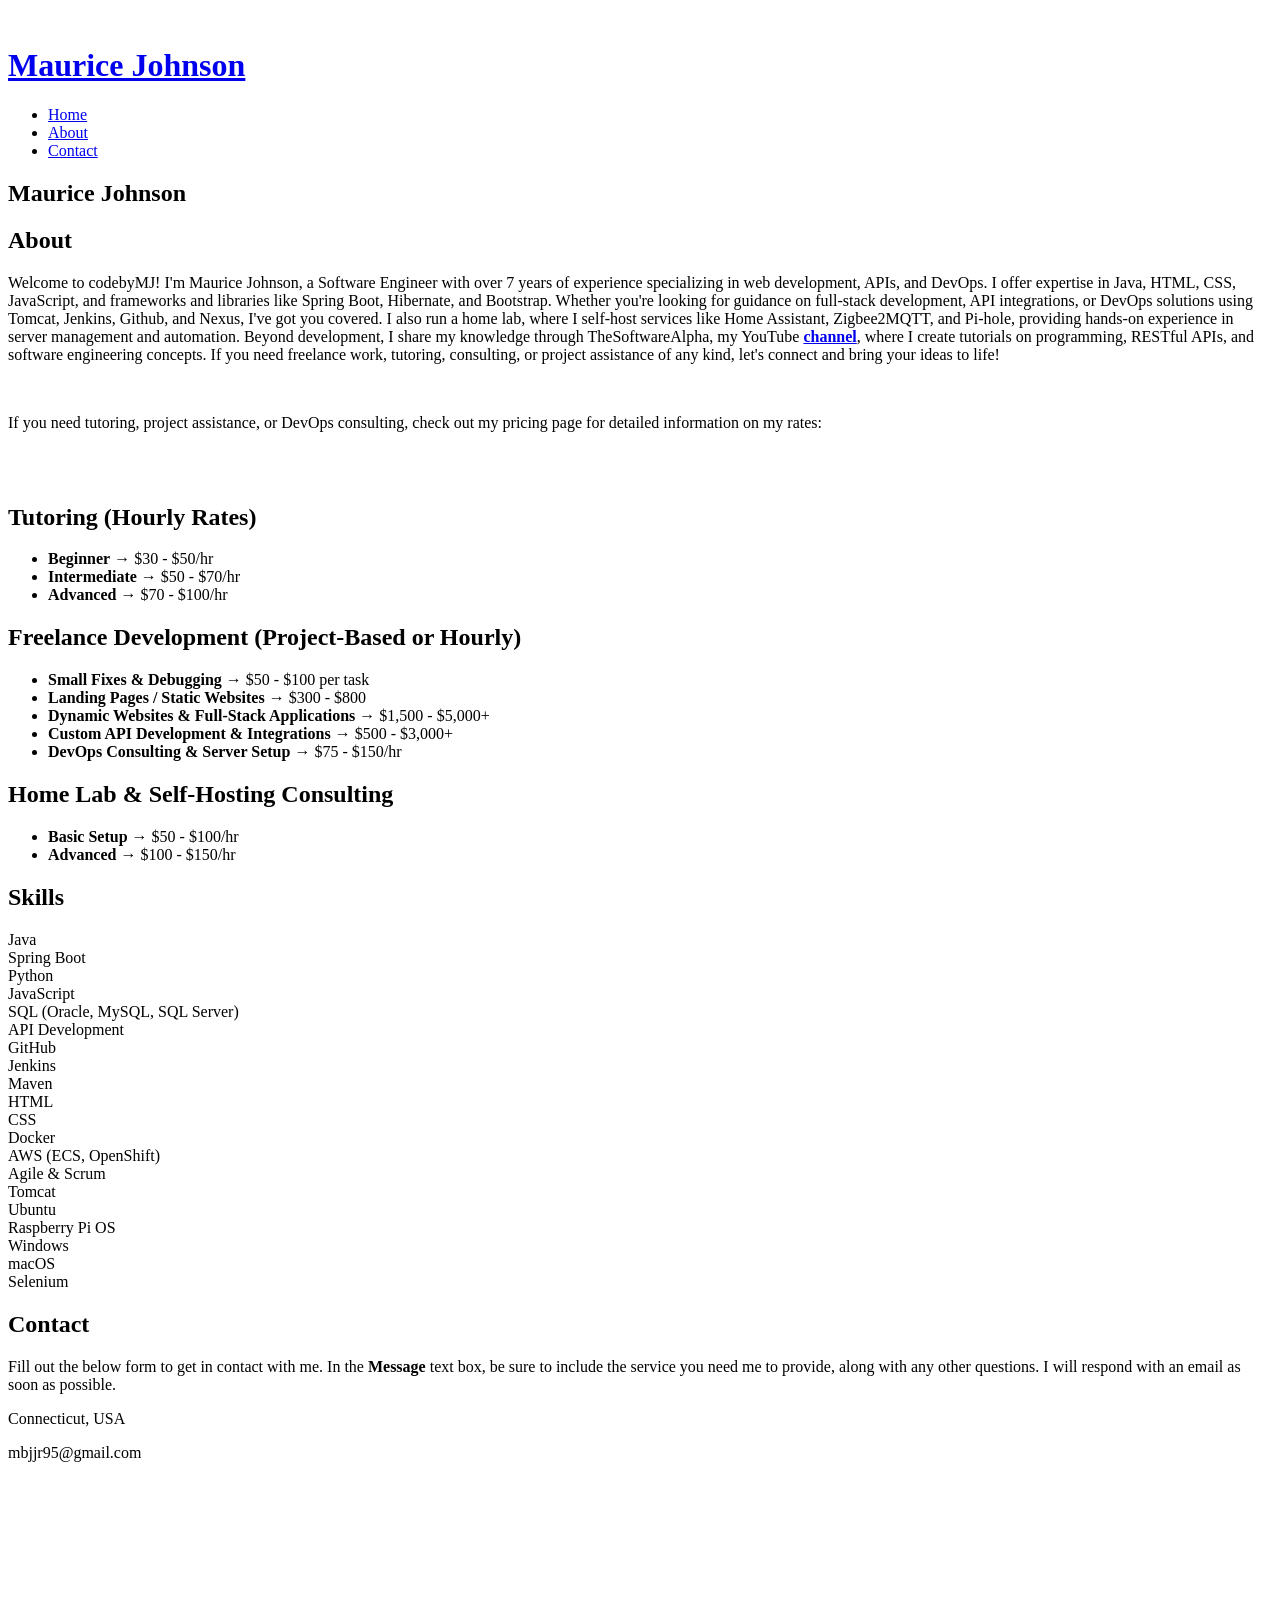
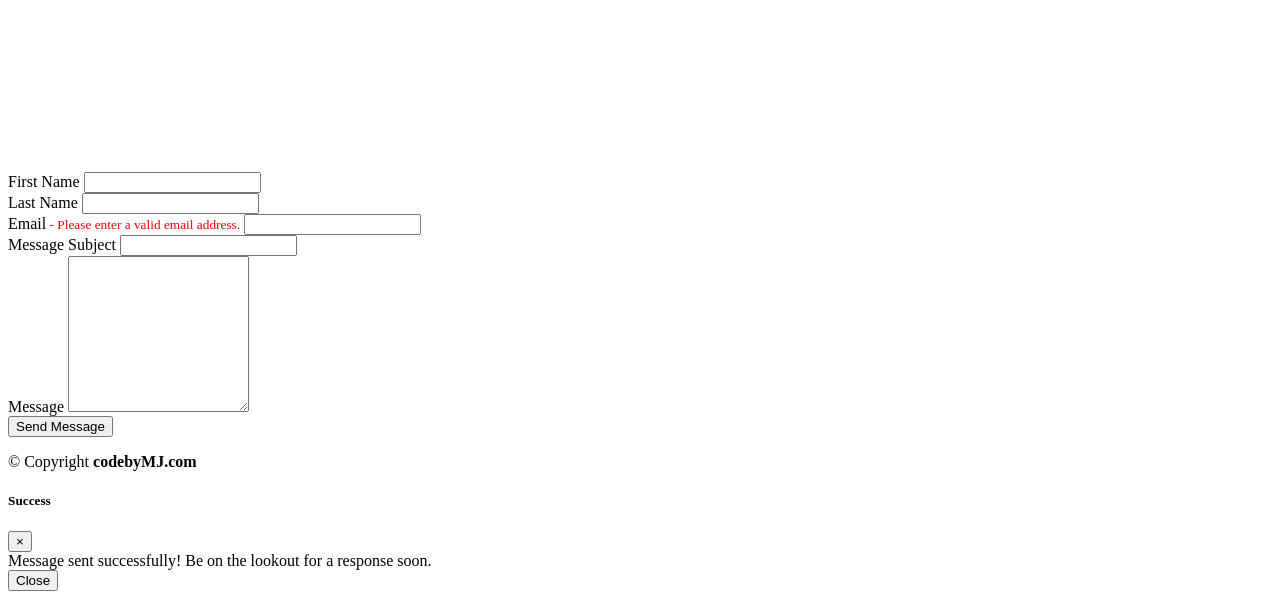
==== src/main/resources/templates/index.html @ 3a1712d0 "refactoring" ====
<!DOCTYPE html>
<html lang="en" xmlns:th="http://www.thymeleaf.org">

<head>
  <meta charset="utf-8">
  <meta content="width=device-width, initial-scale=1.0" name="viewport">

  <title>codebyMJ</title>
  <meta content="" name="description">
  <meta content="" name="keywords">

  <!-- Favicons -->
  <link th:href="@{/img/favicon.ico}" rel="icon">

  <!-- Google Fonts -->
  <link th:href="@{https://fonts.googleapis.com/css?family=Open+Sans:300,300i,400,400i,600,600i,700,700i|Raleway:300,300i,400,400i,500,500i,600,600i,700,700i|Poppins:300,300i,400,400i,500,500i,600,600i,700,700i}" rel="stylesheet">

  <!-- Vendor CSS Files -->
  <link th:href="@{/vendor/aos/aos.css}" rel="stylesheet">
  <link th:href="@{/vendor/bootstrap/css/bootstrap.min.css}" rel="stylesheet">
  <link th:href="@{/vendor/bootstrap-icons/bootstrap-icons.css}" rel="stylesheet">
  <link th:href="@{/vendor/boxicons/css/boxicons.min.css}" rel="stylesheet">
  <link th:href="@{/vendor/glightbox/css/glightbox.min.css}" rel="stylesheet">
  <link th:href="@{/vendor/swiper/swiper-bundle.min.css}" rel="stylesheet">
  <!-- Template Main CSS File -->
  <link th:href="@{/css/style.css}" rel="stylesheet">

  <!-- Vendor JS Files -->
  <script th:src="@{/vendor/aos/aos.js}"></script>
  <script th:src="@{/vendor/bootstrap/js/bootstrap.bundle.min.js}"></script>
  <script th:src="@{/vendor/glightbox/js/glightbox.min.js}"></script>
  <script th:src="@{/vendor/isotope-layout/isotope.pkgd.min.js}"></script>
  <script th:src="@{/vendor/purecounter/purecounter.js}"></script>
  <script th:src="@{/vendor/swiper/swiper-bundle.min.js}"></script>
  <script th:src="@{/vendor/typed.js/typed.min.js}"></script>
  <script th:src="@{/vendor/waypoints/noframework.waypoints.js}"></script>
  <script th:src="@{/vendor/jquery/jquery-3.6.0.js}"></script>

</head>

<body>

  <!-- ======= Mobile nav toggle button ======= -->
  <i class="bi bi-list mobile-nav-toggle d-xl-none"></i>

  <!-- ======= Header ======= -->
  <header id="header">
    <div class="d-flex flex-column">

      <div class="profile">
        <img th:src="@{/img/oval_photo.jpeg}" alt="" class="img-fluid rounded-circle">
        <h1 class="text-light"><a href="index.html">Maurice Johnson</a></h1>
        <div class="social-links mt-3 text-center">
          <a th:href="@{mailto:mbjjr95@gmail.com}" class="gmail" target="_blank"><i class="bi bi-google"></i></a>
          <a th:href="@{https://www.linkedin.com/in/mauricej95/}" target="_blank" class="linkedin"><i class="bx bxl-linkedin"></i></a>
          <a th:href="@{https://github.com/johnsonmau}" target="_blank" class="github"><i class="bx bxl-github"></i></a>
          <a th:href="@{https://www.youtube.com/channel/UC0kEXeqojM8RqUCejco4_jg}" target="_blank" class="youtube"><i class="bx bxl-youtube"></i></a>
        </div>
      </div>

      <nav id="navbar" class="nav-menu navbar">
        <ul>
          <li><a href="#hero" class="nav-link scrollto active"><i class="bx bx-home"></i> <span>Home</span></a></li>
          <li><a id="aboutButton" href="#about" class="nav-link scrollto"><i class="bx bx-user"></i> <span>About</span></a></li>
          <li><a href="#contact" class="nav-link scrollto"><i class="bx bx-envelope"></i> <span>Contact</span></a></li>
        </ul>
      </nav><!-- .nav-menu -->
    </div>
  </header><!-- End Header -->
  <!-- ======= Hero Section ======= -->
  <section id="hero" class="d-flex flex-column justify-content-center align-items-center">
    <div class="hero-container" data-aos="fade-in">
      <h1>Maurice Johnson</h1>
      <p><span class="typed" data-typed-items="Developer, Software Engineer, Freelancer, Consultant, Tutor"></span></p>
    </div>

  </section><!-- End Hero -->


  <main id="main">

    <!-- ======= About Section ======= -->
    <section id="about" class="about container">

        <div class="section-title">
          <h2>About</h2>
          <p>
            Welcome to codebyMJ! I'm Maurice Johnson, a Software Engineer with over 7 years of experience specializing
            in web development, APIs, and DevOps. I offer expertise in Java, HTML, CSS, JavaScript,
            and frameworks and libraries like Spring Boot, Hibernate, and Bootstrap. Whether you're looking for guidance
            on full-stack development, API integrations, or DevOps solutions using Tomcat, Jenkins, Github, and Nexus,
            I've got you covered. I also run a home lab, where I self-host services like Home Assistant,
            Zigbee2MQTT, and Pi-hole, providing hands-on experience in server management and automation.
            Beyond development, I share my knowledge through TheSoftwareAlpha, my YouTube
            <strong><a href="https://www.youtube.com/channel/UC0kEXeqojM8RqUCejco4_jg">channel</a></strong>, where I
            create tutorials on programming, RESTful APIs, and software engineering concepts. If you need freelance work,
            tutoring, consulting, or project assistance of any kind, let's connect and bring your ideas to life!
          </p>
          <br>
          <p>If you need tutoring, project assistance, or DevOps consulting, check out my pricing page for detailed information on my rates:</p>
          <br><br>
          <h2>Tutoring (Hourly Rates)</h2>
          <ul>
            <li><strong>Beginner</strong> → $30 - $50/hr</li>
            <li><strong>Intermediate</strong> → $50 - $70/hr</li>
            <li><strong>Advanced</strong> → $70 - $100/hr</li>
          </ul>

          <h2>Freelance Development (Project-Based or Hourly)</h2>
          <ul>
            <li><strong>Small Fixes & Debugging</strong> → $50 - $100 per task</li>
            <li><strong>Landing Pages / Static Websites</strong> → $300 - $800</li>
            <li><strong>Dynamic Websites & Full-Stack Applications</strong> → $1,500 - $5,000+</li>
            <li><strong>Custom API Development & Integrations</strong> → $500 - $3,000+</li>
            <li><strong>DevOps Consulting & Server Setup</strong> → $75 - $150/hr</li>
          </ul>

          <h2>Home Lab & Self-Hosting Consulting</h2>
          <ul>
            <li><strong>Basic Setup</strong> → $50 - $100/hr</li>
            <li><strong>Advanced</strong> → $100 - $150/hr</li>
          </ul>

          <!-- ======= Skills Section ======= -->
          <section id="skills" class="skills section-bg">
            <div class="container">

              <div class="section-title">
                <h2>Skills</h2>
              </div>

              <div class="row skills-content">

                <div class="col-lg-6" data-aos="fade-up">
                  <div class="progress">
                    <span class="skill">Java</span>
                    <div class="progress-bar-wrap">
                      <div class="progress-bar" role="progressbar" style="width: 85%;"></div>
                    </div>
                  </div>
                  <div class="progress">
                    <span class="skill">Spring Boot</span>
                    <div class="progress-bar-wrap">
                      <div class="progress-bar" role="progressbar" style="width: 80%;"></div>
                    </div>
                  </div>
                  <div class="progress">
                    <span class="skill">Python</span>
                    <div class="progress-bar-wrap">
                      <div class="progress-bar" role="progressbar" style="width: 70%;"></div>
                    </div>
                  </div>
                  <div class="progress">
                    <span class="skill">JavaScript</span>
                    <div class="progress-bar-wrap">
                      <div class="progress-bar" role="progressbar" style="width: 75%;"></div>
                    </div>
                  </div>
                  <div class="progress">
                    <span class="skill">SQL (Oracle, MySQL, SQL Server)</span>
                    <div class="progress-bar-wrap">
                      <div class="progress-bar" role="progressbar" style="width: 80%;"></div>
                    </div>
                  </div>
                  <div class="progress">
                    <span class="skill">API Development</span>
                    <div class="progress-bar-wrap">
                      <div class="progress-bar" role="progressbar" style="width: 80%;"></div>
                    </div>
                  </div>
                  <div class="progress">
                    <span class="skill">GitHub</span>
                    <div class="progress-bar-wrap">
                      <div class="progress-bar" role="progressbar" style="width: 85%;"></div>
                    </div>
                  </div>
                  <div class="progress">
                    <span class="skill">Jenkins</span>
                    <div class="progress-bar-wrap">
                      <div class="progress-bar" role="progressbar" style="width: 70%;"></div>
                    </div>
                  </div>
                  <div class="progress">
                    <span class="skill">Maven</span>
                    <div class="progress-bar-wrap">
                      <div class="progress-bar" role="progressbar" style="width: 75%;"></div>
                    </div>
                  </div>
                  <div class="progress">
                    <span class="skill">HTML</span>
                    <div class="progress-bar-wrap">
                      <div class="progress-bar" role="progressbar" style="width: 90%;"></div>
                    </div>
                  </div>
                </div>

                <div class="col-lg-6" data-aos="fade-up" data-aos-delay="100">
                  <div class="progress">
                    <span class="skill">CSS</span>
                    <div class="progress-bar-wrap">
                      <div class="progress-bar" role="progressbar" style="width: 85%;"></div>
                    </div>
                  </div>
                  <div class="progress">
                    <span class="skill">Docker</span>
                    <div class="progress-bar-wrap">
                      <div class="progress-bar" role="progressbar" style="width: 60%;"></div>
                    </div>
                  </div>
                  <div class="progress">
                    <span class="skill">AWS (ECS, OpenShift)</span>
                    <div class="progress-bar-wrap">
                      <div class="progress-bar" role="progressbar" style="width: 70%;"></div>
                    </div>
                  </div>
                  <div class="progress">
                    <span class="skill">Agile & Scrum</span>
                    <div class="progress-bar-wrap">
                      <div class="progress-bar" role="progressbar" style="width: 80%;"></div>
                    </div>
                  </div>
                  <div class="progress">
                    <span class="skill">Tomcat</span>
                    <div class="progress-bar-wrap">
                      <div class="progress-bar" role="progressbar" style="width: 75%;"></div>
                    </div>
                  </div>
                  <div class="progress">
                    <span class="skill">Ubuntu</span>
                    <div class="progress-bar-wrap">
                      <div class="progress-bar" role="progressbar" style="width: 80%;"></div>
                    </div>
                  </div>
                  <div class="progress">
                    <span class="skill">Raspberry Pi OS</span>
                    <div class="progress-bar-wrap">
                      <div class="progress-bar" role="progressbar" style="width: 65%;"></div>
                    </div>
                  </div>
                  <div class="progress">
                    <span class="skill">Windows</span>
                    <div class="progress-bar-wrap">
                      <div class="progress-bar" role="progressbar" style="width: 85%;"></div>
                    </div>
                  </div>
                  <div class="progress">
                    <span class="skill">macOS</span>
                    <div class="progress-bar-wrap">
                      <div class="progress-bar" role="progressbar" style="width: 80%;"></div>
                    </div>
                  </div>
                  <div class="progress">
                    <span class="skill">Selenium</span>
                    <div class="progress-bar-wrap">
                      <div class="progress-bar" role="progressbar" style="width: 70%;"></div>
                    </div>
                  </div>
                </div>

              </div>

            </div>
          </section>
          <!-- End Skills Section -->
          <!-- ======= Contact Section ======= -->
          <section id="contact" class="contact">
            <div class="container">

              <div class="section-title">
                <h2>Contact</h2>
                <p>Fill out the below form to get in contact with me. In the <strong>Message</strong> text box, be sure to include the service you need me to provide, along with any other questions. I will respond with an email as soon as possible.</p>
              </div>

              <div class="row" data-aos="fade-in">

                <div class="col-lg-5 d-flex align-items-stretch">
                  <div class="info">
                    <div class="address">
                      <i class="bi bi-geo-alt"></i>
                      <p>Connecticut, USA</p>
                    </div>

                    <div class="email">
                      <i class="bi bi-envelope"></i>
                      <p>mbjjr95@gmail.com</p>
                    </div>

                    <iframe src="https://www.google.com/maps/embed?pb=!1m18!1m12!1m3!1d47614.497712682314!2d-72.71510638383808!3d41.765682133057645!2m3!1f0!2f0!3f0!3m2!1i1024!2i768!4f13.1!3m3!1m2!1s0x89e65311f21151a5%3A0xcc8e4aa8e97d5999!2sHartford%2C%20CT!5e0!3m2!1sen!2sus!4v1620849680013!5m2!1sen!2sus" frameborder="0" style="border:0; width: 100%; height: 290px;" allowfullscreen></iframe>
                  </div>

                </div>

                <div class="col-lg-7 mt-5 mt-lg-0 d-flex align-items-stretch">
                  <form role="form" class="email-form" method="post">
                    <div class="row">
                      <div class="form-group col-md-6">
                        <label id="fName" for="firstName" data-toggle="tooltip" title="Hooray!" data-severity="danger">First Name</label>
                        <input type="text" name="firstName" class="form-control" id="firstName" required>
                      </div>
                      <div class="form-group col-md-6">
                        <label id="lName" for="lastName">Last Name</label>
                        <input type="text" class="form-control" name="lastName" id="lastName" required>
                      </div>
                    </div>
                    <div class="row">
                      <div class="form-group col-md-6">
                        <label id="emailLabel" for="email">Email</label><small id="emailFormWarn" style="color: red">
                         - Please enter a valid email address.</small>
                        <input type="email" name="email" class="form-control" id="email" required>
                      </div>
                      <div class="form-group col-md-6">
                        <label id="subLabel" for="subject">Message Subject</label>
                        <input type="text" class="form-control" name="subject" id="subject" required>
                      </div>
                    </div>
                    <div class="form-group">
                      <label id="messageLabel" for="message">Message</label>
                      <textarea id="message" class="form-control" name="message" rows="10" required></textarea>
                    </div>
                    <div class="text-center">
                      <button onclick="customSubmit(event)" id="sendContactButton" type="submit">Send Message</button>
                      <!-- Spinner (hidden by default) -->
                      <div id="spinner">
                        <div class="spinner-border text-black-50" role="status">
                          <span class="sr-only"></span>
                        </div>
                      </div>
                    </div>
                  </form>
                </div>
              </div>

            </div>
          </section>
          <!-- End Contact Section -->
      </div>
    </section>


  </main><!-- End #main -->

  <div class="modal fade" id="errorModal" role="dialog">
      <div class="modal-dialog modal-lg">
          <div class="modal-content">
              <div class="modal-body" align="center">
                  <p id="errorModalBody"></p>
              </div>
          </div>
      </div>
  </div>

  <!-- ======= Footer ======= -->
  <footer id="footer">
    <div class="container">
      <div class="copyright">
        &copy; Copyright <strong><span>codebyMJ.com</span></strong>
      </div>
    </div>
  </footer><!-- End  Footer -->

  <a href="#" class="back-to-top d-flex align-items-center justify-content-center"><i class="bi bi-arrow-up-short"></i></a>

  <!-- Modal Structure -->
  <div class="modal fade" id="successModal" tabindex="-1" role="dialog" aria-labelledby="successModalLabel" aria-hidden="true">
    <div class="modal-dialog" role="document">
      <div class="modal-content">
        <div class="modal-header">
          <h5 class="modal-title" id="successModalLabel">Success</h5>
          <button type="button" class="close" data-dismiss="modal" aria-label="Close">
            <span aria-hidden="true">&times;</span>
          </button>
        </div>
        <div class="modal-body">
          Message sent successfully! Be on the lookout for a response soon.
        </div>
        <div class="modal-footer">
          <button type="button" class="btn btn-secondary" data-dismiss="modal">Close</button>
        </div>
      </div>
    </div>
  </div>


  <!-- Template Main JS File -->
  <script th:src="@{/js/index.js}"></script>
  <script th:src="@{/js/main.js}"></script>
</body>

</html>
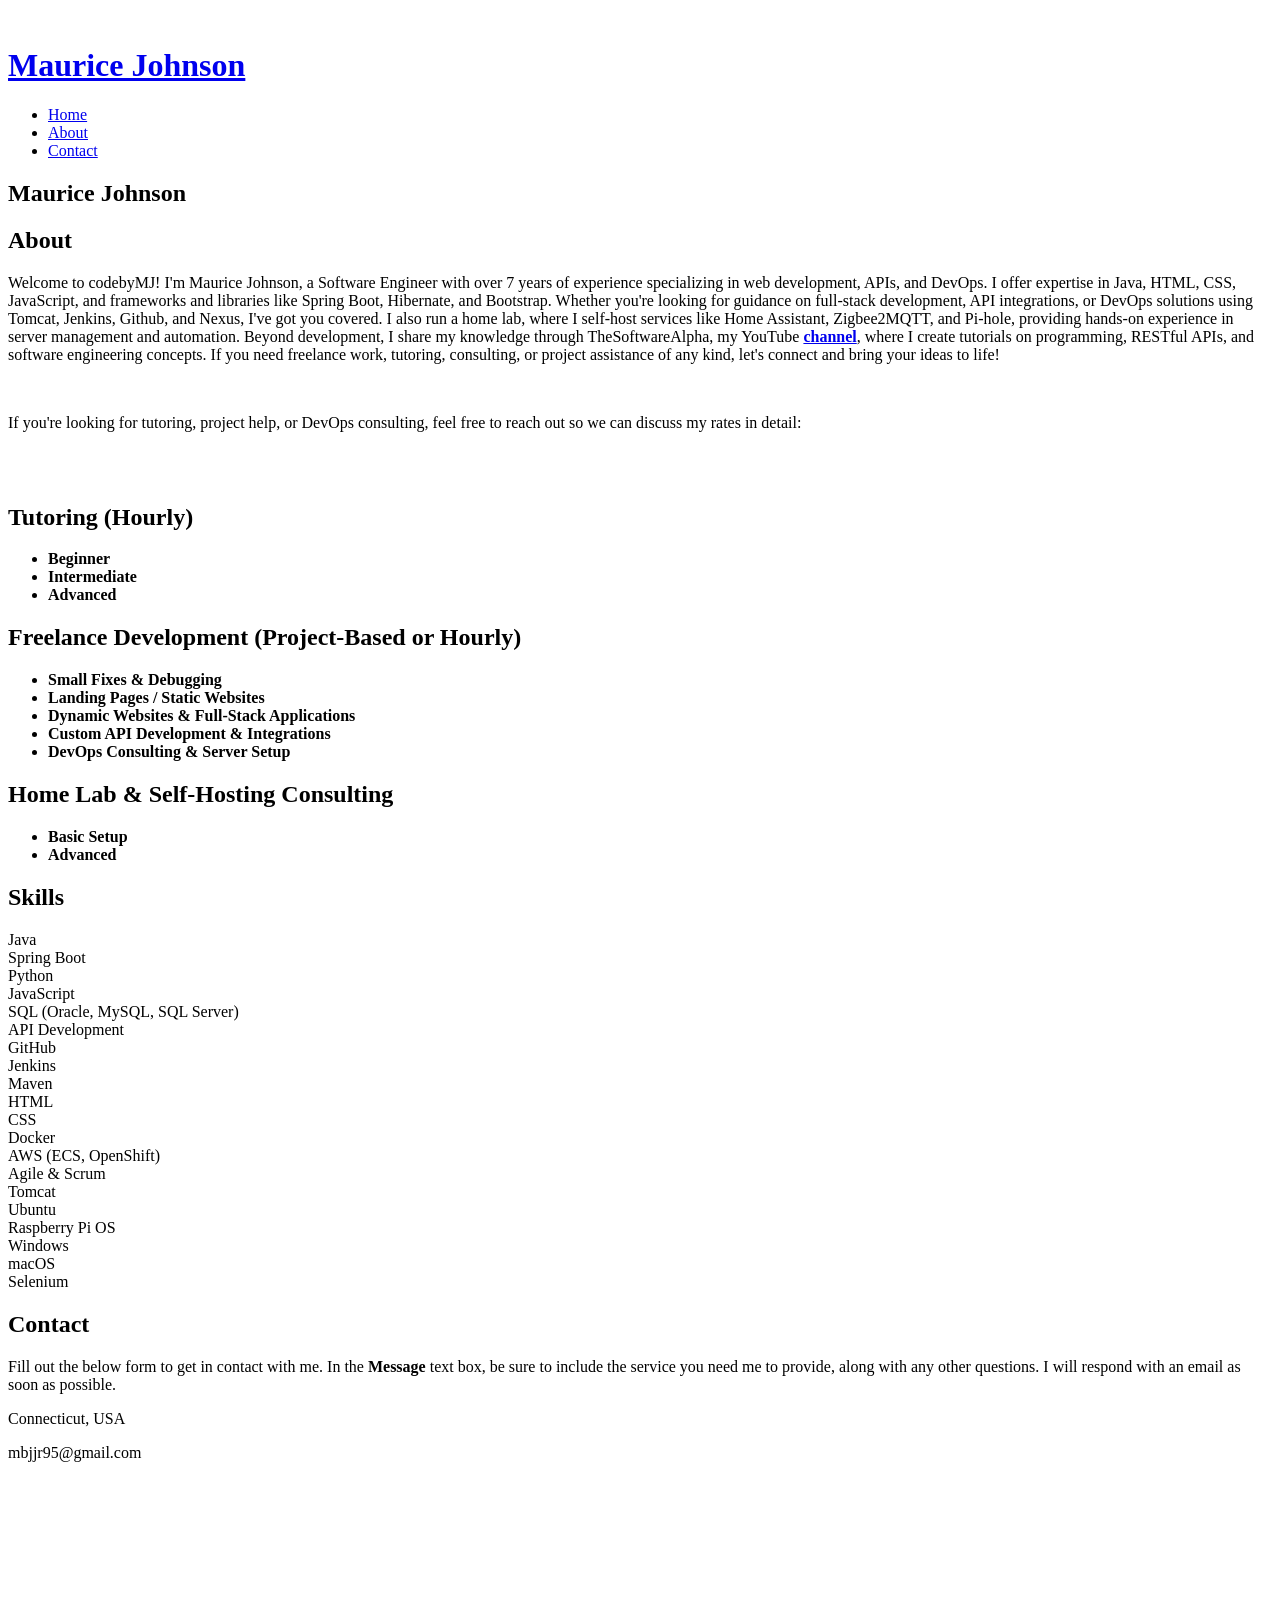
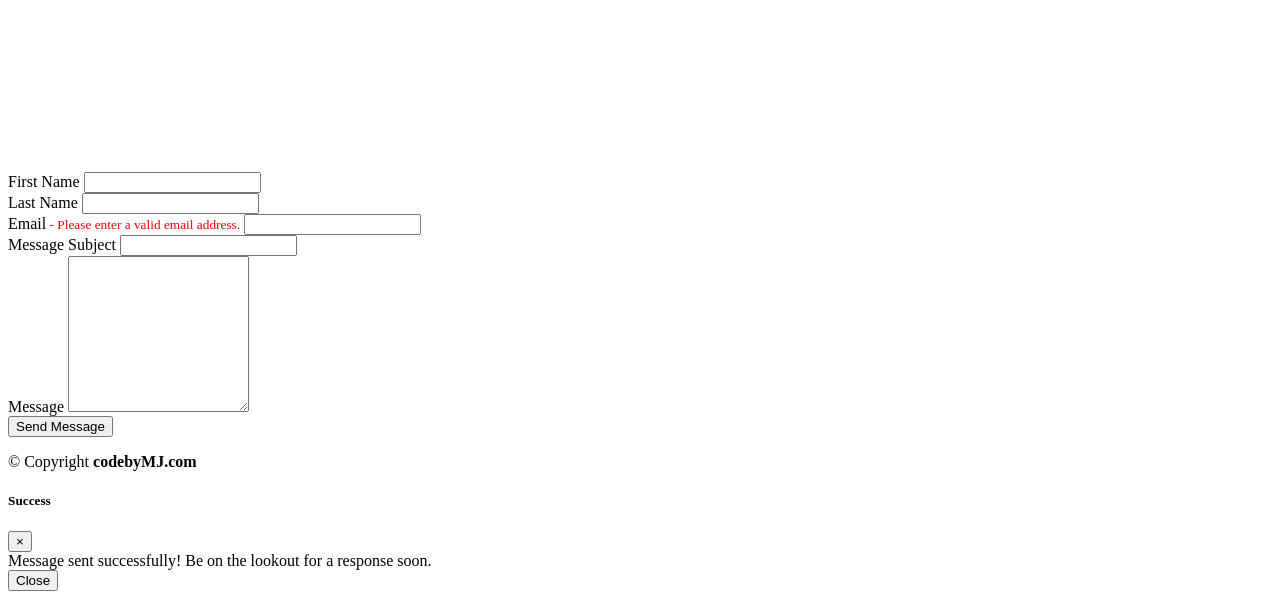
==== commit 3c81f260: "refactoring" ====
--- a/src/main/resources/templates/index.html
+++ b/src/main/resources/templates/index.html
@@ -97,28 +97,28 @@
             tutoring, consulting, or project assistance of any kind, let's connect and bring your ideas to life!
           </p>
           <br>
-          <p>If you need tutoring, project assistance, or DevOps consulting, check out my pricing page for detailed information on my rates:</p>
+          <p>If you're looking for tutoring, project help, or DevOps consulting, feel free to reach out so we can discuss my rates in detail:</p>
           <br><br>
-          <h2>Tutoring (Hourly Rates)</h2>
+          <h2>Tutoring (Hourly)</h2>
           <ul>
-            <li><strong>Beginner</strong> → $30 - $50/hr</li>
-            <li><strong>Intermediate</strong> → $50 - $70/hr</li>
-            <li><strong>Advanced</strong> → $70 - $100/hr</li>
+            <li><strong>Beginner</strong></li>
+            <li><strong>Intermediate</strong></li>
+            <li><strong>Advanced</strong></li>
           </ul>
 
           <h2>Freelance Development (Project-Based or Hourly)</h2>
           <ul>
-            <li><strong>Small Fixes & Debugging</strong> → $50 - $100 per task</li>
-            <li><strong>Landing Pages / Static Websites</strong> → $300 - $800</li>
-            <li><strong>Dynamic Websites & Full-Stack Applications</strong> → $1,500 - $5,000+</li>
-            <li><strong>Custom API Development & Integrations</strong> → $500 - $3,000+</li>
-            <li><strong>DevOps Consulting & Server Setup</strong> → $75 - $150/hr</li>
+            <li><strong>Small Fixes & Debugging</strong></li>
+            <li><strong>Landing Pages / Static Websites</strong></li>
+            <li><strong>Dynamic Websites & Full-Stack Applications</strong></li>
+            <li><strong>Custom API Development & Integrations</strong></li>
+            <li><strong>DevOps Consulting & Server Setup</strong></li>
           </ul>
 
           <h2>Home Lab & Self-Hosting Consulting</h2>
           <ul>
-            <li><strong>Basic Setup</strong> → $50 - $100/hr</li>
-            <li><strong>Advanced</strong> → $100 - $150/hr</li>
+            <li><strong>Basic Setup</strong></li>
+            <li><strong>Advanced</strong></li>
           </ul>
 
           <!-- ======= Skills Section ======= -->
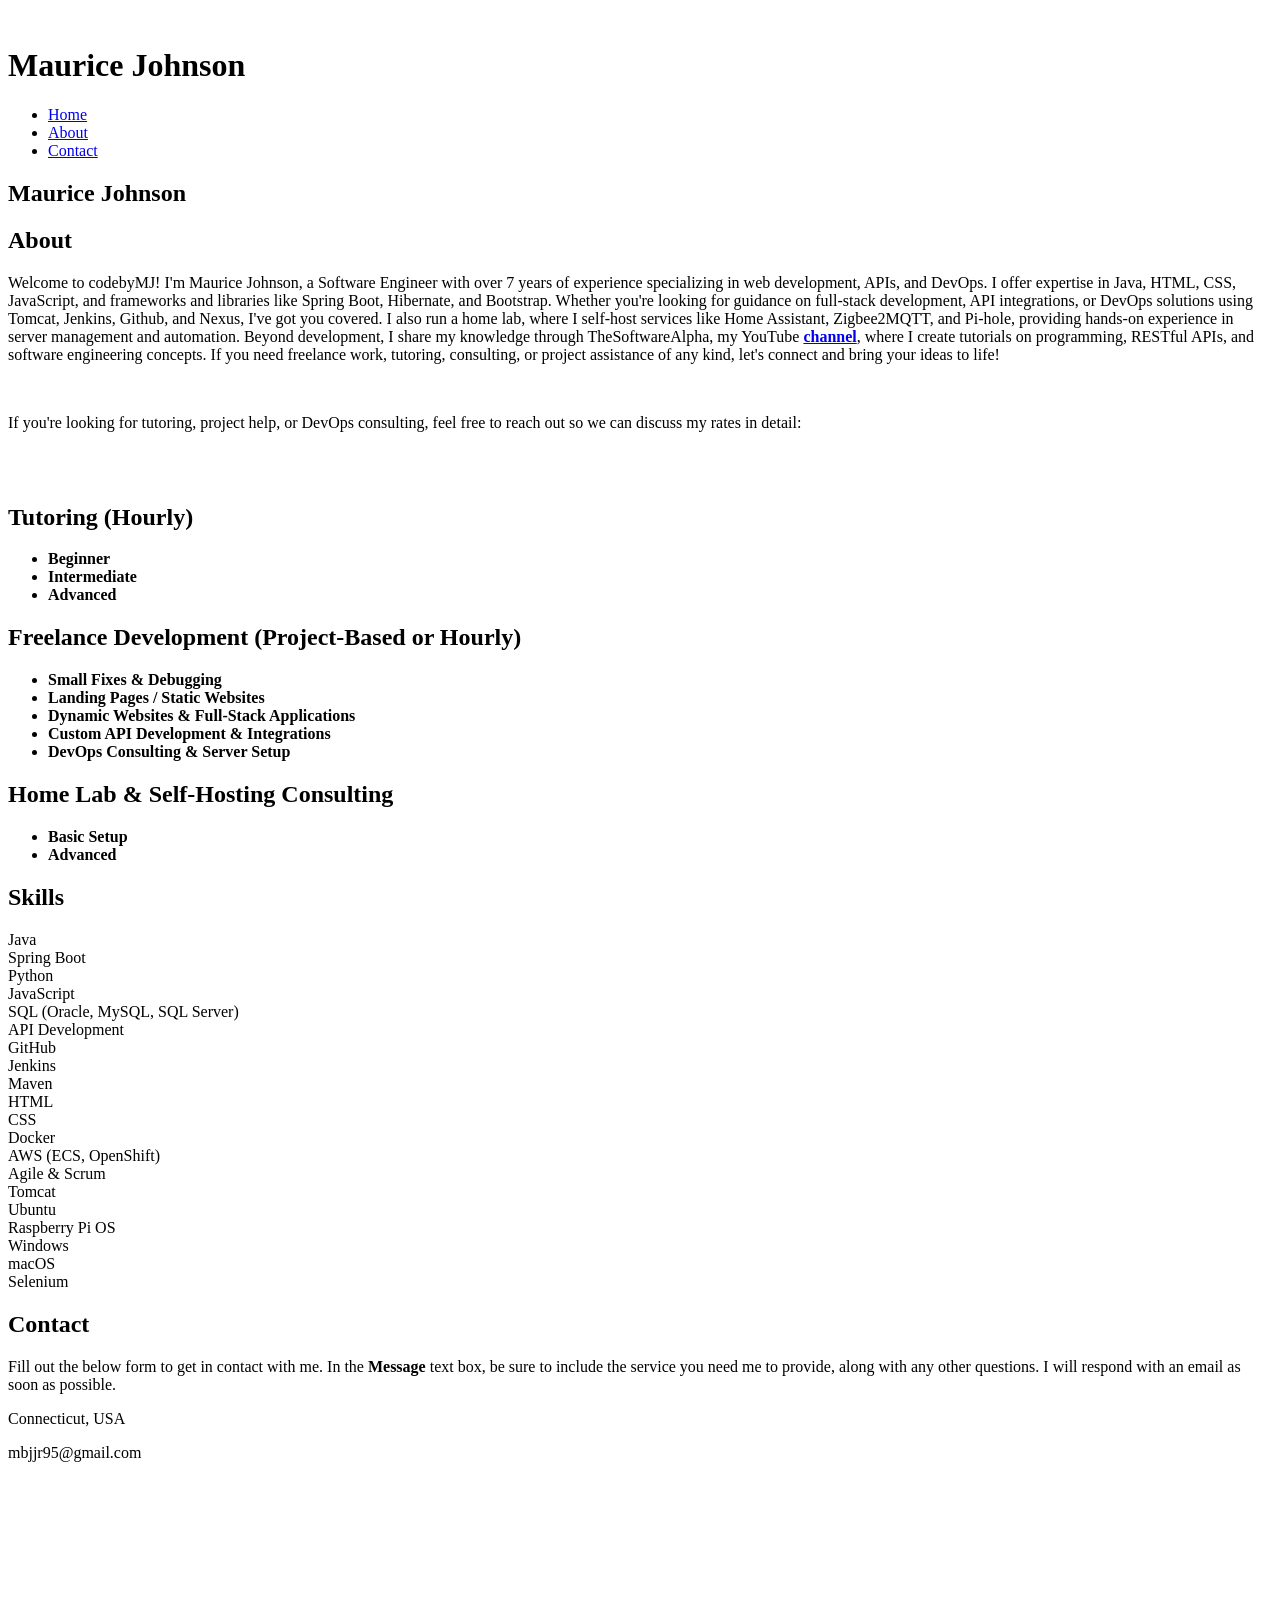
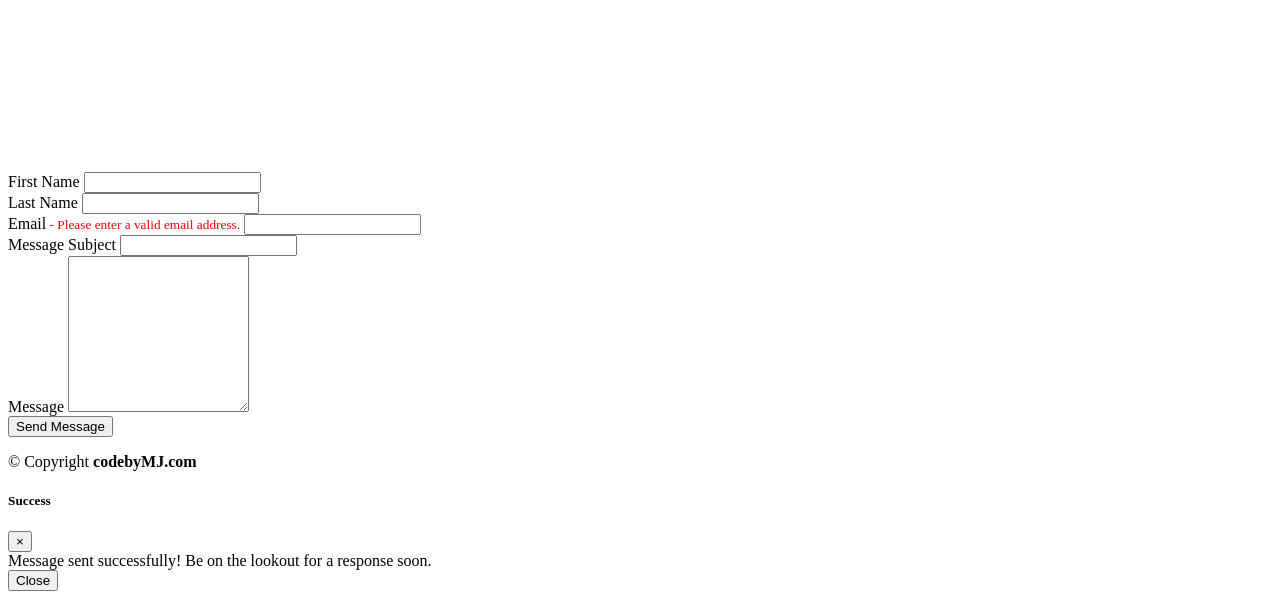
==== commit 40061fd4: "adding 404 page + refactoring" ====
--- a/src/main/resources/templates/index.html
+++ b/src/main/resources/templates/index.html
@@ -49,7 +49,7 @@
 
       <div class="profile">
         <img th:src="@{/img/oval_photo.jpeg}" alt="" class="img-fluid rounded-circle">
-        <h1 class="text-light"><a href="index.html">Maurice Johnson</a></h1>
+        <h1 class="text-light">Maurice Johnson</h1>
         <div class="social-links mt-3 text-center">
           <a th:href="@{mailto:mbjjr95@gmail.com}" class="gmail" target="_blank"><i class="bi bi-google"></i></a>
           <a th:href="@{https://www.linkedin.com/in/mauricej95/}" target="_blank" class="linkedin"><i class="bx bxl-linkedin"></i></a>
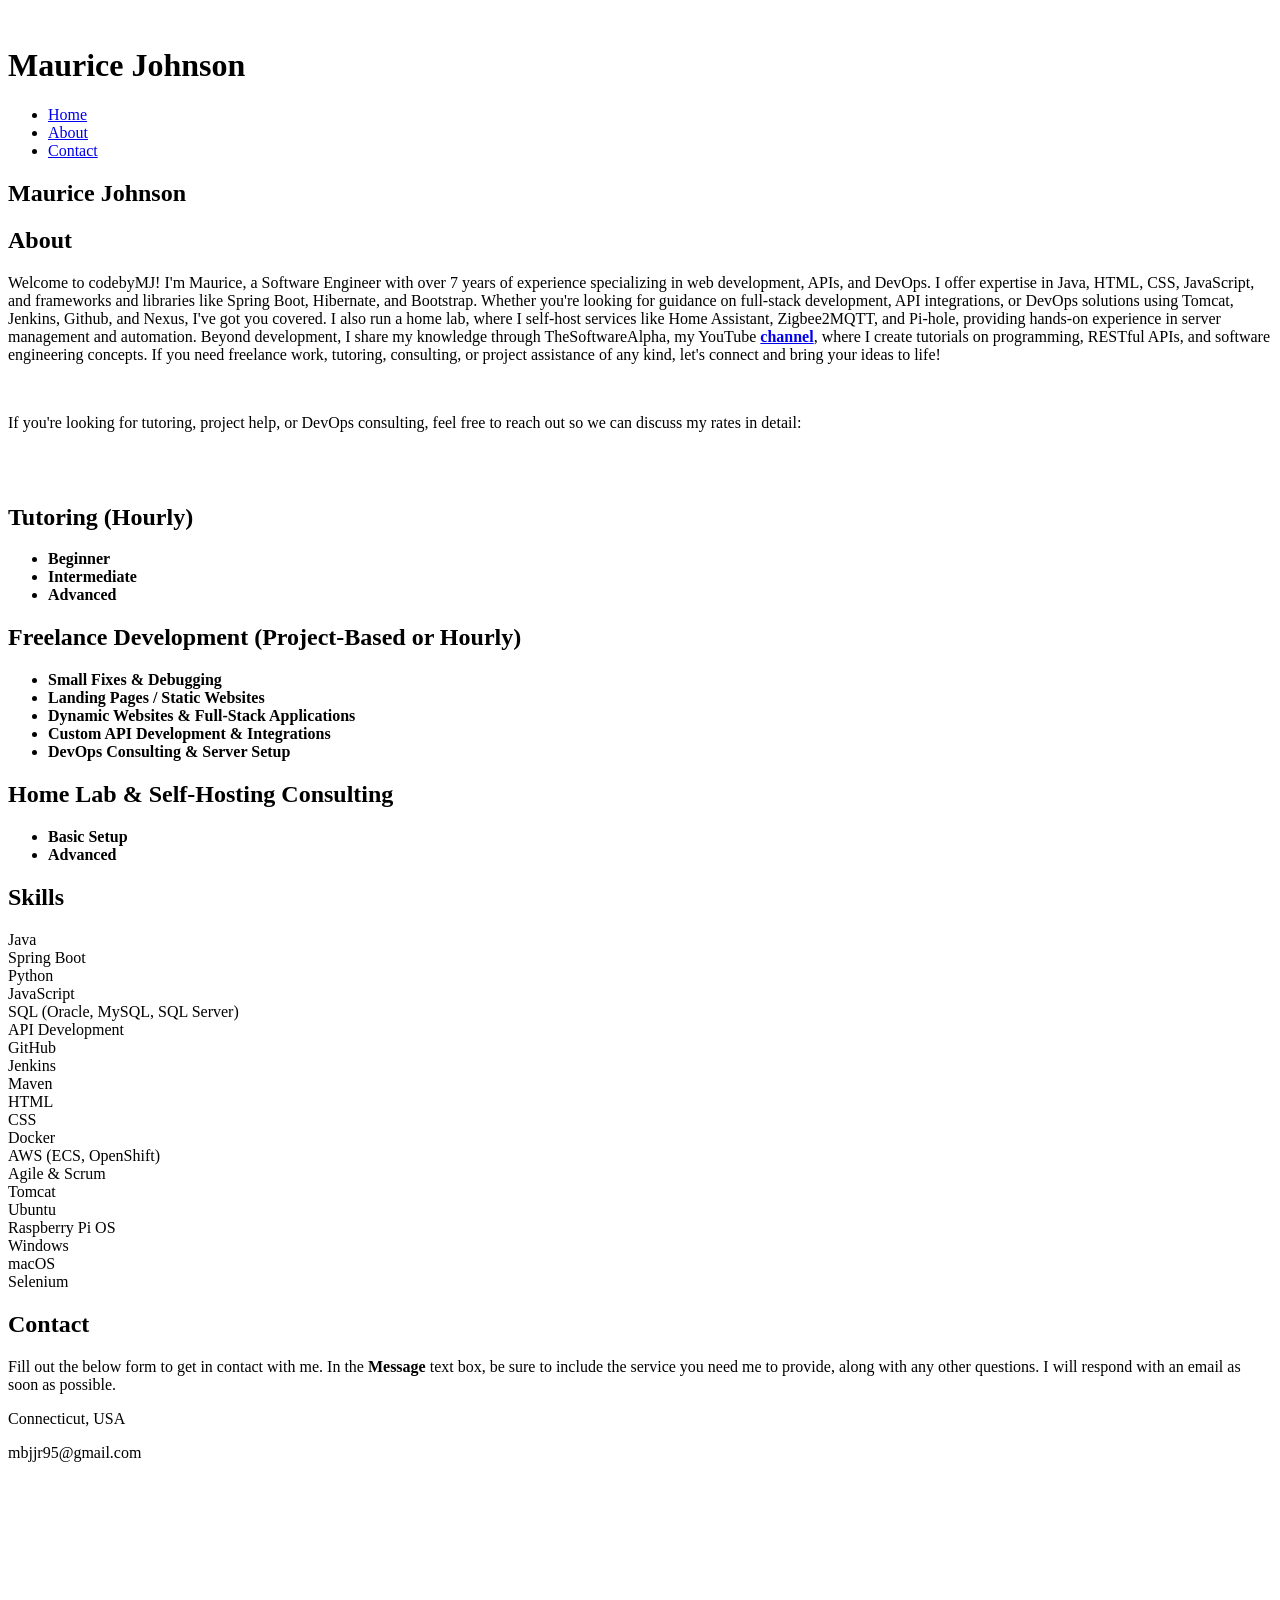
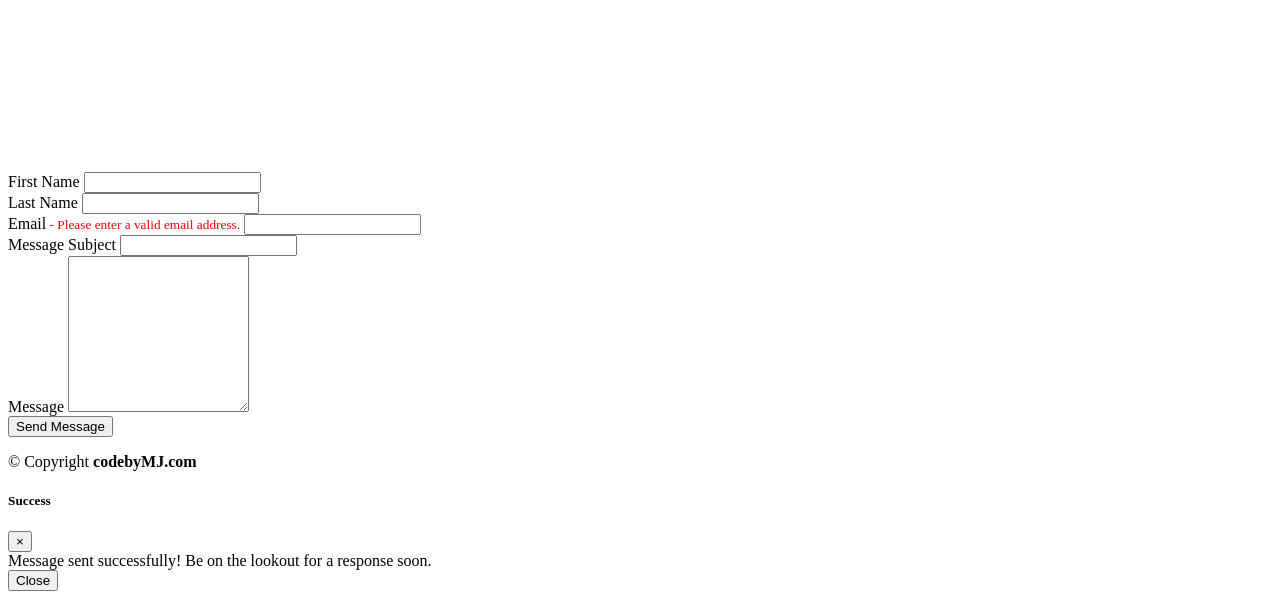
==== commit 5cc7ce07: "refactoring" ====
--- a/src/main/resources/templates/index.html
+++ b/src/main/resources/templates/index.html
@@ -85,7 +85,7 @@
         <div class="section-title">
           <h2>About</h2>
           <p>
-            Welcome to codebyMJ! I'm Maurice Johnson, a Software Engineer with over 7 years of experience specializing
+            Welcome to codebyMJ! I'm Maurice, a Software Engineer with over 7 years of experience specializing
             in web development, APIs, and DevOps. I offer expertise in Java, HTML, CSS, JavaScript,
             and frameworks and libraries like Spring Boot, Hibernate, and Bootstrap. Whether you're looking for guidance
             on full-stack development, API integrations, or DevOps solutions using Tomcat, Jenkins, Github, and Nexus,
@@ -262,80 +262,80 @@
             </div>
           </section>
           <!-- End Skills Section -->
-          <!-- ======= Contact Section ======= -->
-          <section id="contact" class="contact">
-            <div class="container">
-
-              <div class="section-title">
-                <h2>Contact</h2>
-                <p>Fill out the below form to get in contact with me. In the <strong>Message</strong> text box, be sure to include the service you need me to provide, along with any other questions. I will respond with an email as soon as possible.</p>
-              </div>
-
-              <div class="row" data-aos="fade-in">
-
-                <div class="col-lg-5 d-flex align-items-stretch">
-                  <div class="info">
-                    <div class="address">
-                      <i class="bi bi-geo-alt"></i>
-                      <p>Connecticut, USA</p>
-                    </div>
-
-                    <div class="email">
-                      <i class="bi bi-envelope"></i>
-                      <p>mbjjr95@gmail.com</p>
-                    </div>
-
-                    <iframe src="https://www.google.com/maps/embed?pb=!1m18!1m12!1m3!1d47614.497712682314!2d-72.71510638383808!3d41.765682133057645!2m3!1f0!2f0!3f0!3m2!1i1024!2i768!4f13.1!3m3!1m2!1s0x89e65311f21151a5%3A0xcc8e4aa8e97d5999!2sHartford%2C%20CT!5e0!3m2!1sen!2sus!4v1620849680013!5m2!1sen!2sus" frameborder="0" style="border:0; width: 100%; height: 290px;" allowfullscreen></iframe>
-                  </div>
-
-                </div>
-
-                <div class="col-lg-7 mt-5 mt-lg-0 d-flex align-items-stretch">
-                  <form role="form" class="email-form" method="post">
-                    <div class="row">
-                      <div class="form-group col-md-6">
-                        <label id="fName" for="firstName" data-toggle="tooltip" title="Hooray!" data-severity="danger">First Name</label>
-                        <input type="text" name="firstName" class="form-control" id="firstName" required>
-                      </div>
-                      <div class="form-group col-md-6">
-                        <label id="lName" for="lastName">Last Name</label>
-                        <input type="text" class="form-control" name="lastName" id="lastName" required>
-                      </div>
-                    </div>
-                    <div class="row">
-                      <div class="form-group col-md-6">
-                        <label id="emailLabel" for="email">Email</label><small id="emailFormWarn" style="color: red">
-                         - Please enter a valid email address.</small>
-                        <input type="email" name="email" class="form-control" id="email" required>
-                      </div>
-                      <div class="form-group col-md-6">
-                        <label id="subLabel" for="subject">Message Subject</label>
-                        <input type="text" class="form-control" name="subject" id="subject" required>
-                      </div>
-                    </div>
-                    <div class="form-group">
-                      <label id="messageLabel" for="message">Message</label>
-                      <textarea id="message" class="form-control" name="message" rows="10" required></textarea>
-                    </div>
-                    <div class="text-center">
-                      <button onclick="customSubmit(event)" id="sendContactButton" type="submit">Send Message</button>
-                      <!-- Spinner (hidden by default) -->
-                      <div id="spinner">
-                        <div class="spinner-border text-black-50" role="status">
-                          <span class="sr-only"></span>
-                        </div>
-                      </div>
-                    </div>
-                  </form>
-                </div>
-              </div>
-
+      </div>
+    </section>
+
+    <!-- ======= Contact Section ======= -->
+    <section id="contact" class="contact">
+      <div class="container">
+
+        <div class="section-title">
+          <h2>Contact</h2>
+          <p>Fill out the below form to get in contact with me. In the <strong>Message</strong> text box, be sure to include the service you need me to provide, along with any other questions. I will respond with an email as soon as possible.</p>
+        </div>
+
+        <div class="row" data-aos="fade-in">
+
+          <div class="col-lg-5 d-flex align-items-stretch">
+            <div class="info">
+              <div class="address">
+                <i class="bi bi-geo-alt"></i>
+                <p>Connecticut, USA</p>
+              </div>
+
+              <div class="email">
+                <i class="bi bi-envelope"></i>
+                <p>mbjjr95@gmail.com</p>
+              </div>
+
+              <iframe src="https://www.google.com/maps/embed?pb=!1m18!1m12!1m3!1d47614.497712682314!2d-72.71510638383808!3d41.765682133057645!2m3!1f0!2f0!3f0!3m2!1i1024!2i768!4f13.1!3m3!1m2!1s0x89e65311f21151a5%3A0xcc8e4aa8e97d5999!2sHartford%2C%20CT!5e0!3m2!1sen!2sus!4v1620849680013!5m2!1sen!2sus" frameborder="0" style="border:0; width: 100%; height: 290px;" allowfullscreen></iframe>
             </div>
-          </section>
-          <!-- End Contact Section -->
+
+          </div>
+
+          <div class="col-lg-7 mt-5 mt-lg-0 d-flex align-items-stretch">
+            <form role="form" class="email-form" method="post">
+              <div class="row">
+                <div class="form-group col-md-6">
+                  <label id="fName" for="firstName" data-toggle="tooltip" title="Hooray!" data-severity="danger">First Name</label>
+                  <input type="text" name="firstName" class="form-control" id="firstName" required>
+                </div>
+                <div class="form-group col-md-6">
+                  <label id="lName" for="lastName">Last Name</label>
+                  <input type="text" class="form-control" name="lastName" id="lastName" required>
+                </div>
+              </div>
+              <div class="row">
+                <div class="form-group col-md-6">
+                  <label id="emailLabel" for="email">Email</label><small id="emailFormWarn" style="color: red">
+                  - Please enter a valid email address.</small>
+                  <input type="email" name="email" class="form-control" id="email" required>
+                </div>
+                <div class="form-group col-md-6">
+                  <label id="subLabel" for="subject">Message Subject</label>
+                  <input type="text" class="form-control" name="subject" id="subject" required>
+                </div>
+              </div>
+              <div class="form-group">
+                <label id="messageLabel" for="message">Message</label>
+                <textarea id="message" class="form-control" name="message" rows="10" required></textarea>
+              </div>
+              <div class="text-center">
+                <button onclick="customSubmit(event)" id="sendContactButton" type="submit">Send Message</button>
+                <!-- Spinner (hidden by default) -->
+                <div id="spinner">
+                  <div class="spinner-border text-black-50" role="status">
+                    <span class="sr-only"></span>
+                  </div>
+                </div>
+              </div>
+            </form>
+          </div>
+        </div>
+
       </div>
     </section>
-
+    <!-- End Contact Section -->
 
   </main><!-- End #main -->
 
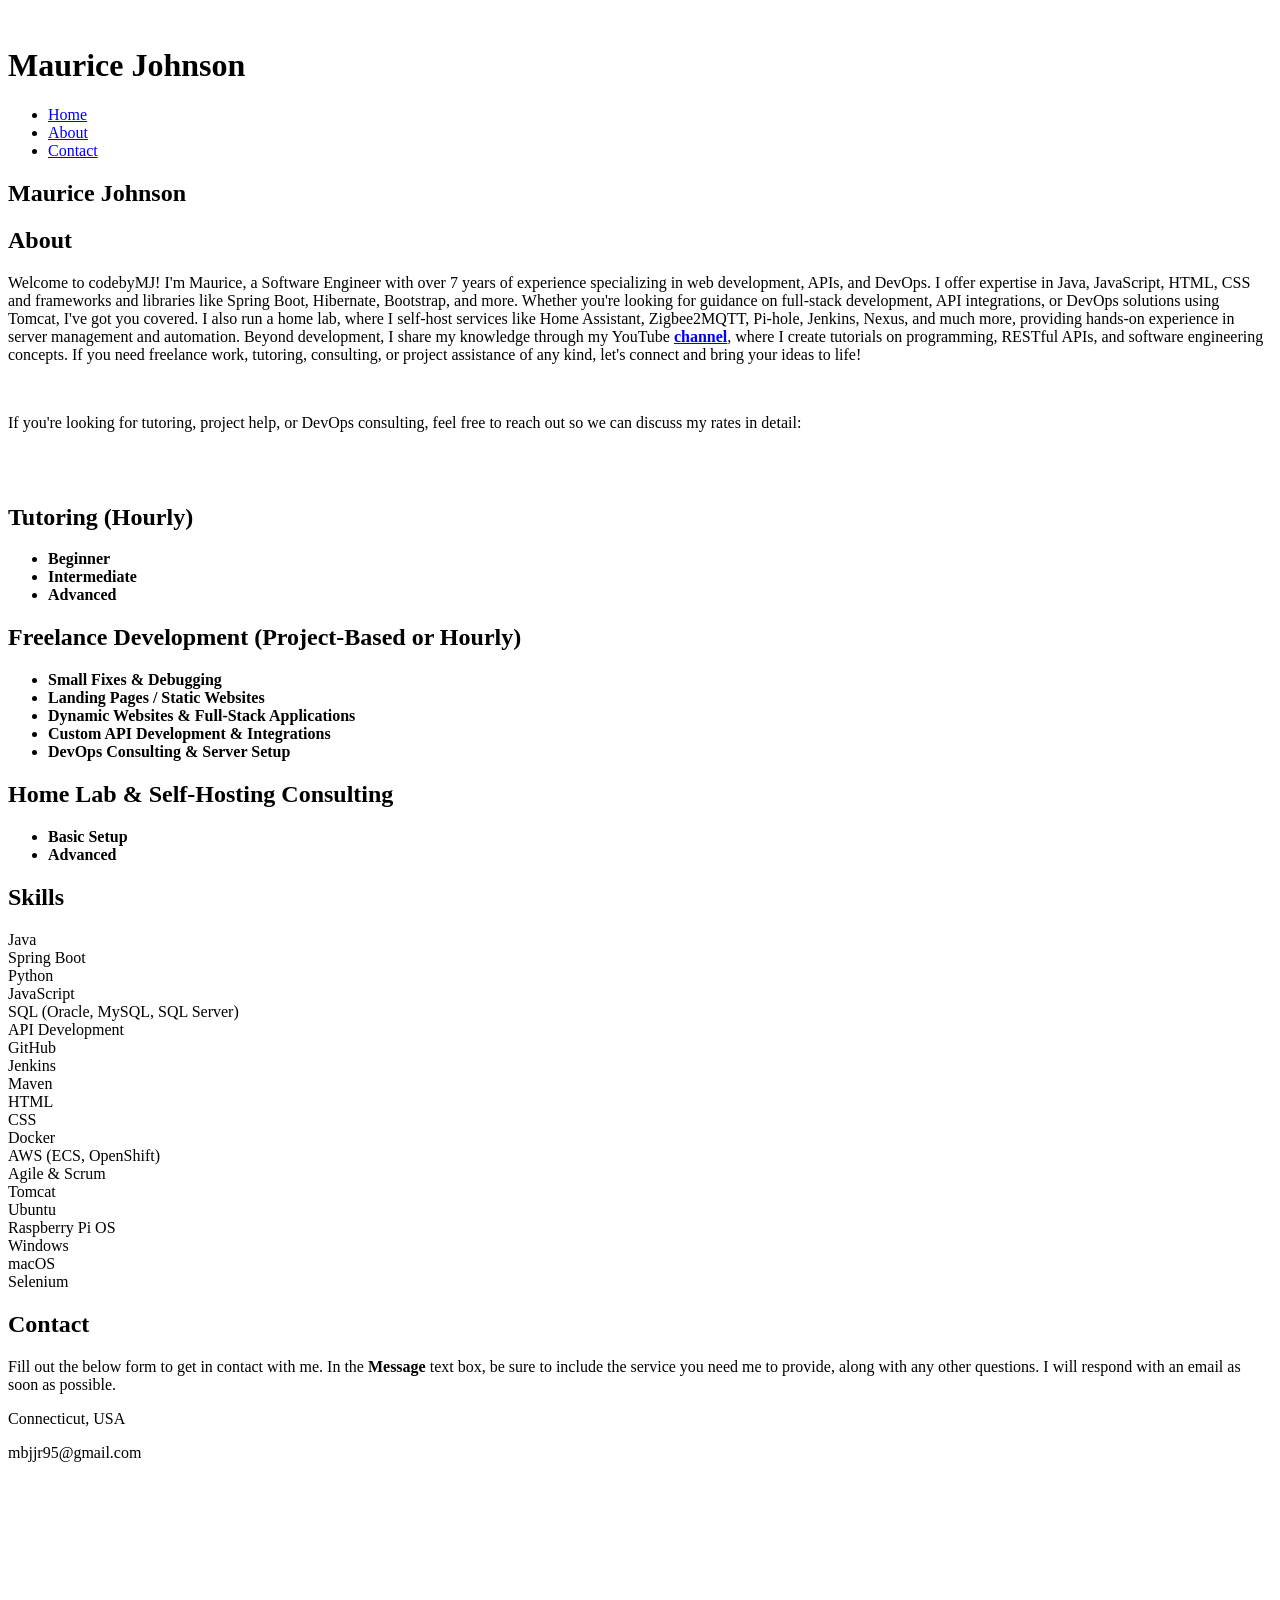
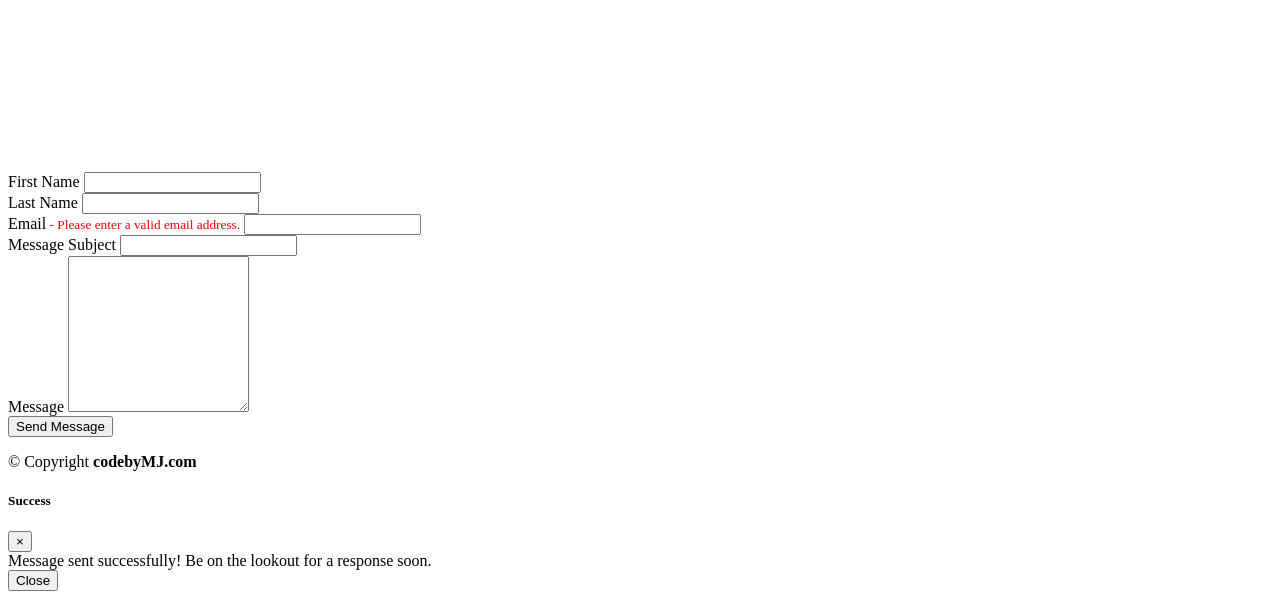
==== commit bff35d1a: "refactoring" ====
--- a/src/main/resources/templates/index.html
+++ b/src/main/resources/templates/index.html
@@ -86,12 +86,12 @@
           <h2>About</h2>
           <p>
             Welcome to codebyMJ! I'm Maurice, a Software Engineer with over 7 years of experience specializing
-            in web development, APIs, and DevOps. I offer expertise in Java, HTML, CSS, JavaScript,
-            and frameworks and libraries like Spring Boot, Hibernate, and Bootstrap. Whether you're looking for guidance
-            on full-stack development, API integrations, or DevOps solutions using Tomcat, Jenkins, Github, and Nexus,
-            I've got you covered. I also run a home lab, where I self-host services like Home Assistant,
-            Zigbee2MQTT, and Pi-hole, providing hands-on experience in server management and automation.
-            Beyond development, I share my knowledge through TheSoftwareAlpha, my YouTube
+            in web development, APIs, and DevOps. I offer expertise in Java, JavaScript, HTML, CSS
+            and frameworks and libraries like Spring Boot, Hibernate, Bootstrap, and more. Whether you're looking for guidance
+            on full-stack development, API integrations, or DevOps solutions using Tomcat, I've got you covered.
+            I also run a home lab, where I self-host services like Home Assistant,
+            Zigbee2MQTT, Pi-hole, Jenkins, Nexus, and much more, providing hands-on experience in server management and automation.
+            Beyond development, I share my knowledge through my YouTube
             <strong><a href="https://www.youtube.com/channel/UC0kEXeqojM8RqUCejco4_jg">channel</a></strong>, where I
             create tutorials on programming, RESTful APIs, and software engineering concepts. If you need freelance work,
             tutoring, consulting, or project assistance of any kind, let's connect and bring your ideas to life!
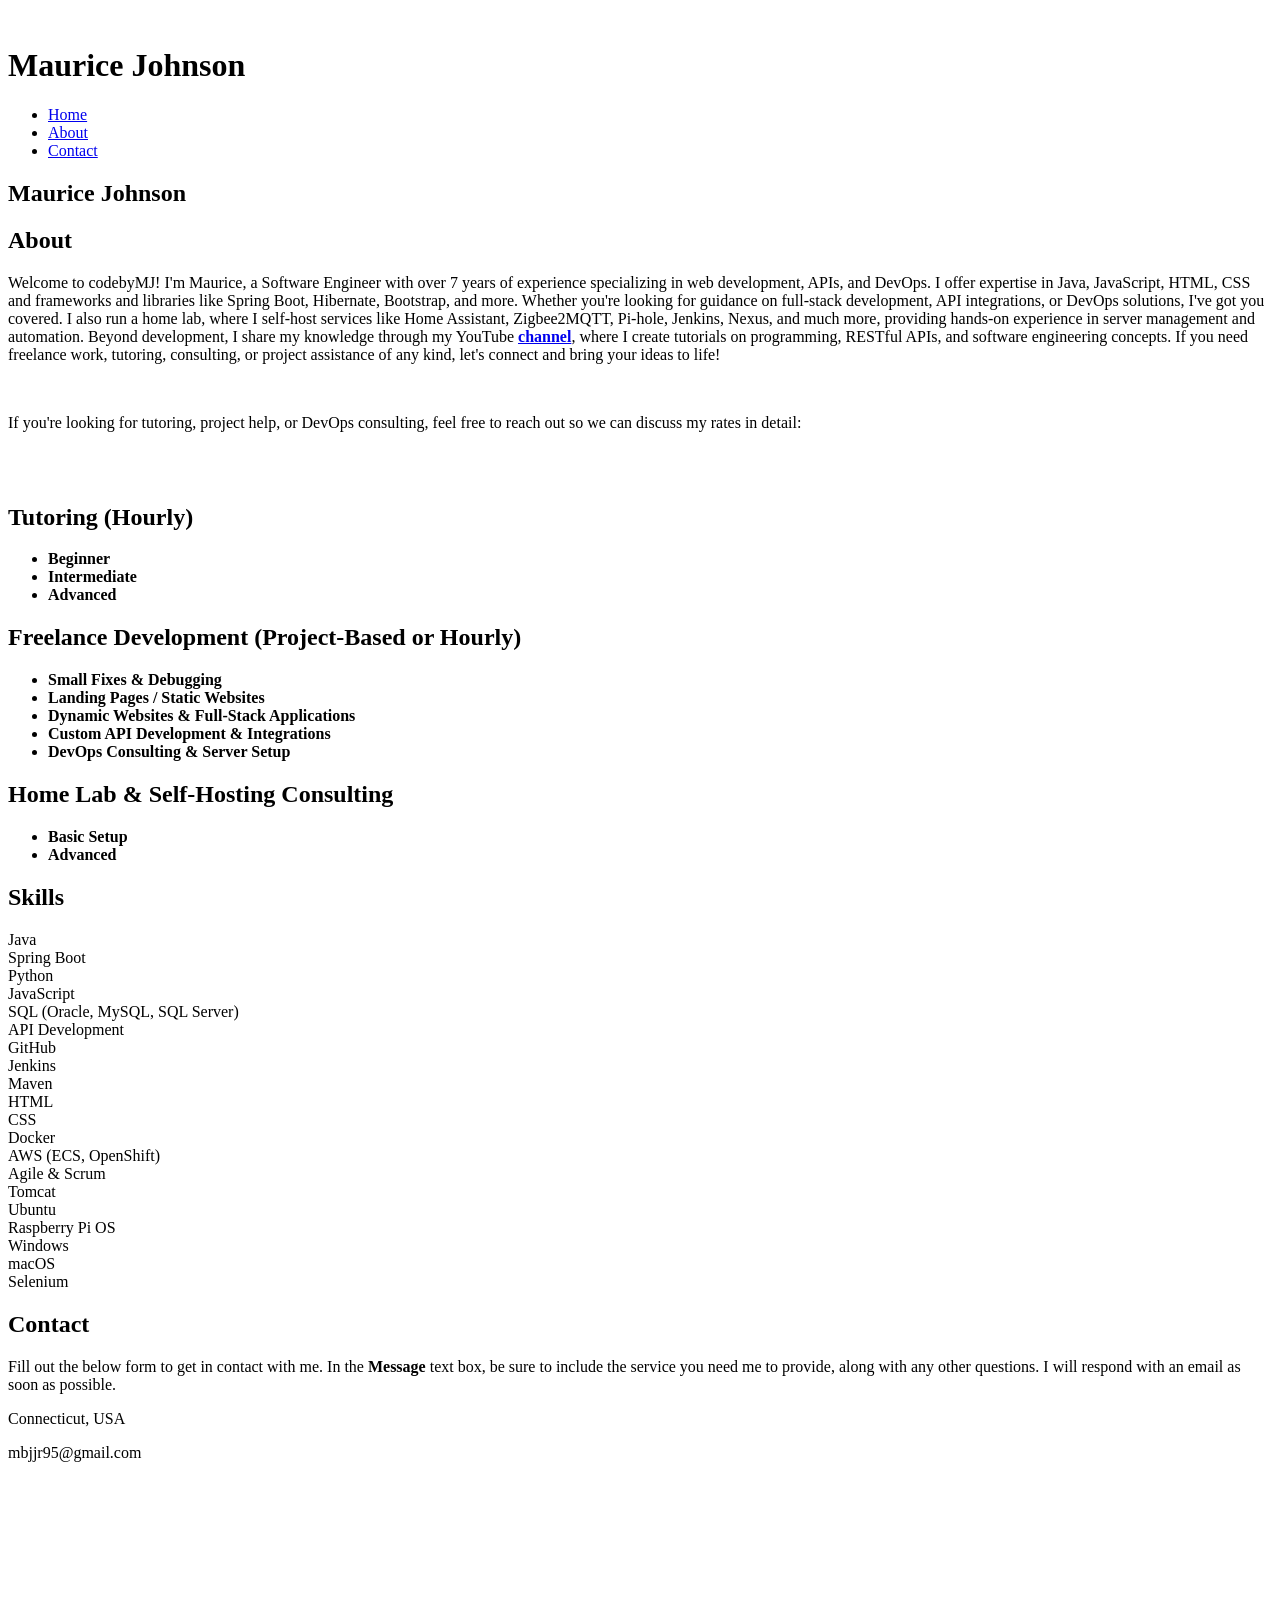
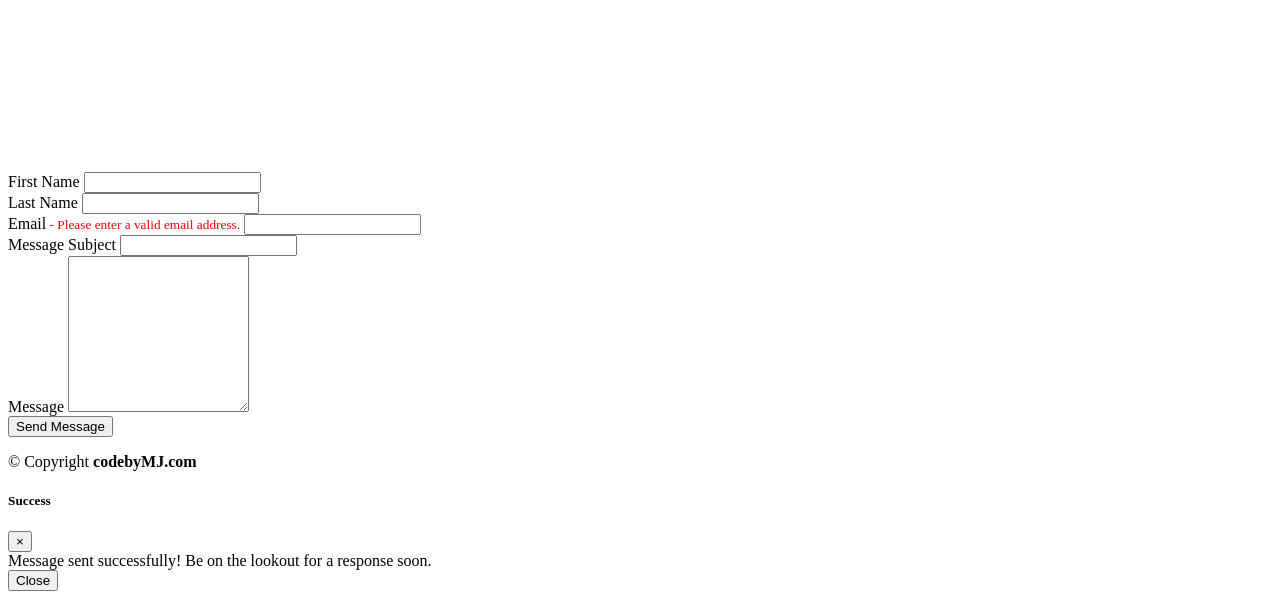
==== commit e44c4333: "refactoring" ====
--- a/src/main/resources/templates/index.html
+++ b/src/main/resources/templates/index.html
@@ -88,7 +88,7 @@
             Welcome to codebyMJ! I'm Maurice, a Software Engineer with over 7 years of experience specializing
             in web development, APIs, and DevOps. I offer expertise in Java, JavaScript, HTML, CSS
             and frameworks and libraries like Spring Boot, Hibernate, Bootstrap, and more. Whether you're looking for guidance
-            on full-stack development, API integrations, or DevOps solutions using Tomcat, I've got you covered.
+            on full-stack development, API integrations, or DevOps solutions, I've got you covered.
             I also run a home lab, where I self-host services like Home Assistant,
             Zigbee2MQTT, Pi-hole, Jenkins, Nexus, and much more, providing hands-on experience in server management and automation.
             Beyond development, I share my knowledge through my YouTube
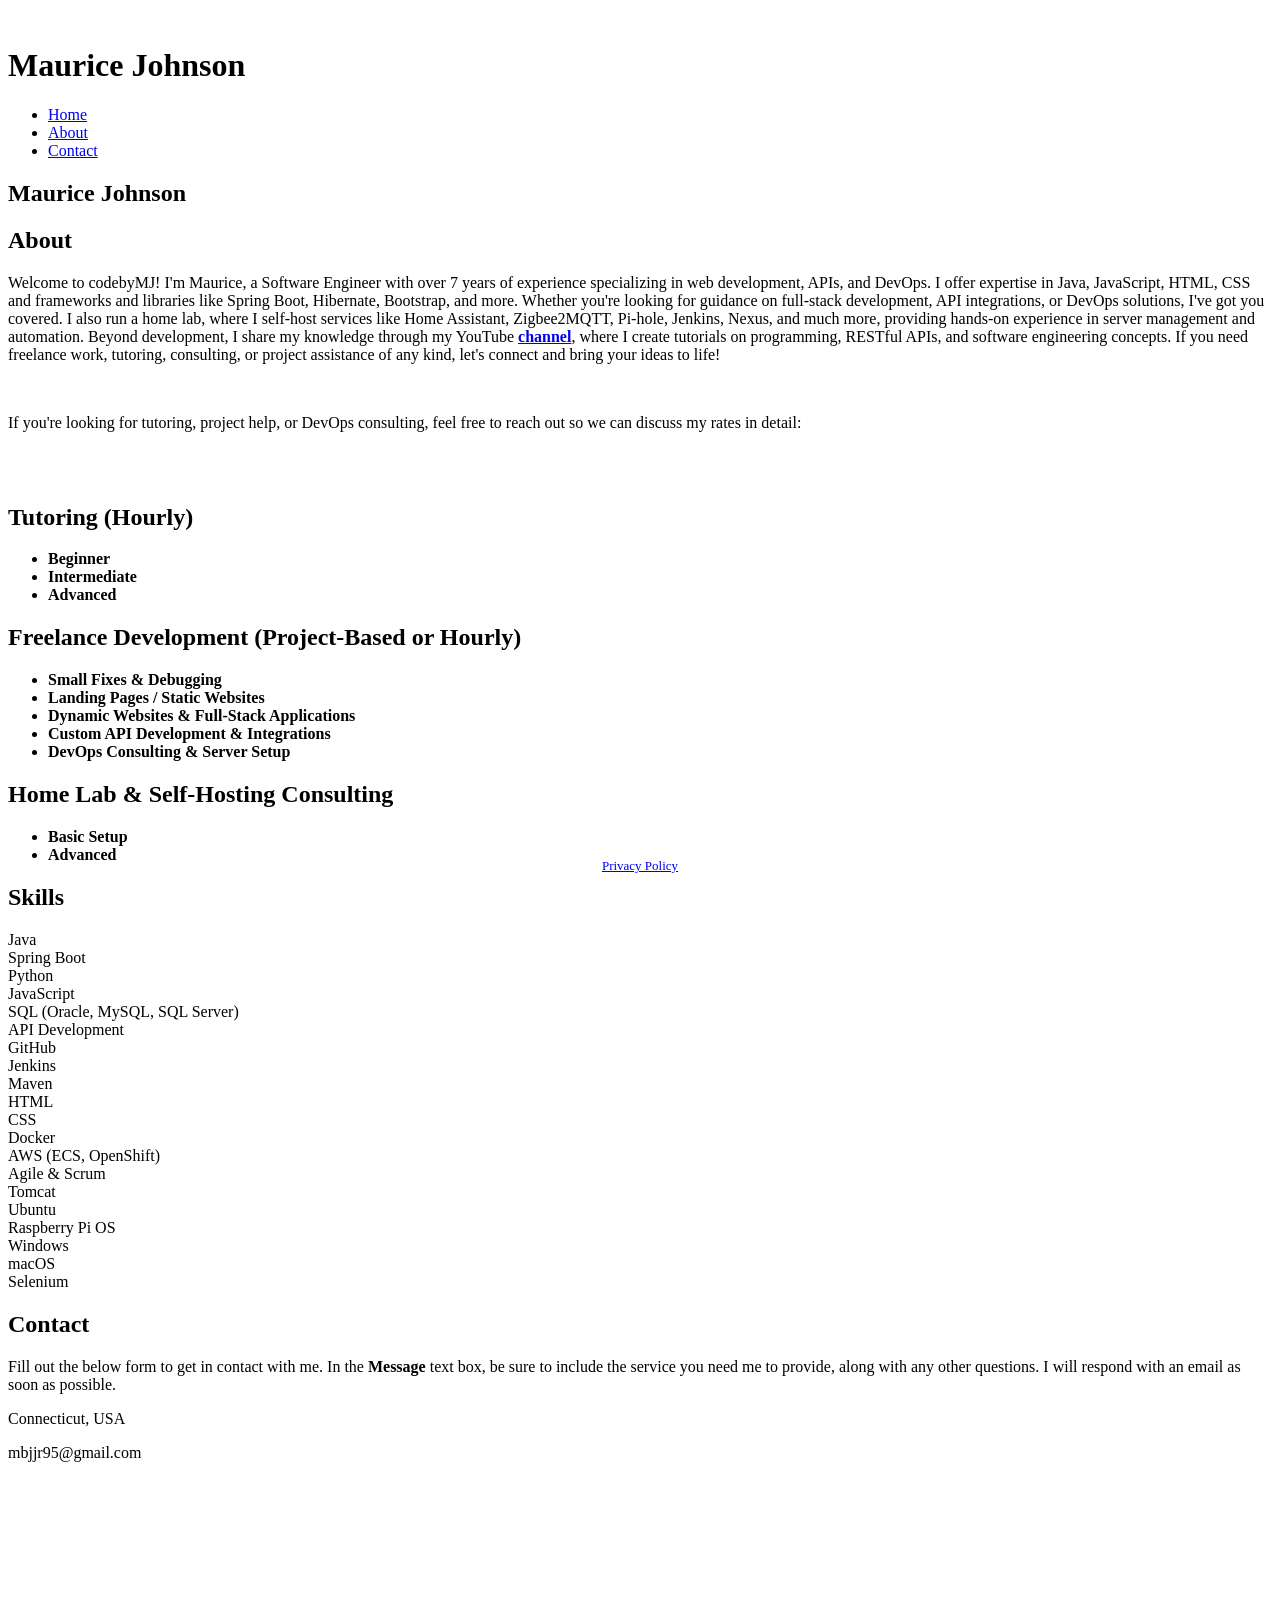
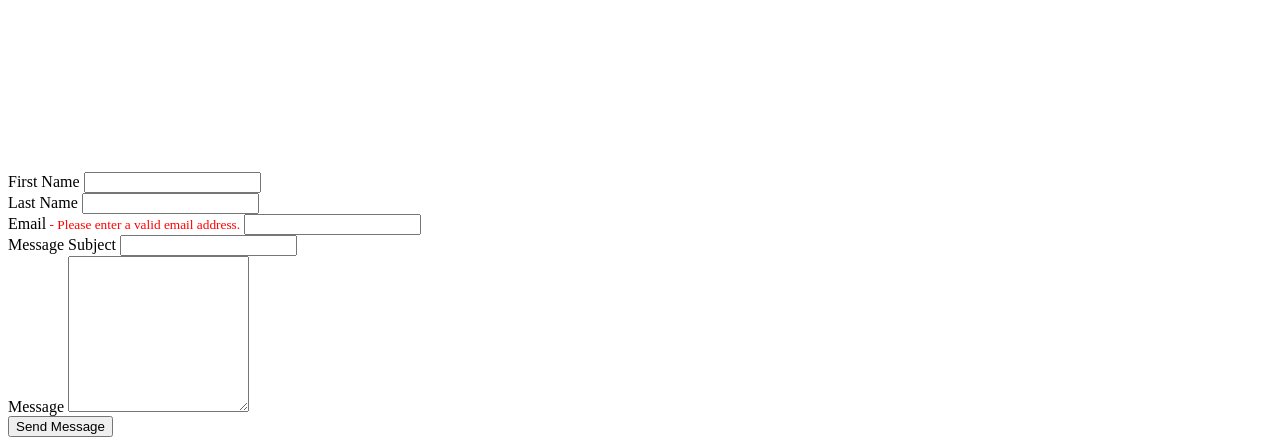
==== commit 10712a6a: "refactoring & adding privacy policy" ====
--- a/src/main/resources/templates/index.html
+++ b/src/main/resources/templates/index.html
@@ -66,6 +66,21 @@
         </ul>
       </nav><!-- .nav-menu -->
     </div>
+
+    <footer style="text-align: center; position: absolute; bottom: 0; left: 0; width: 100%; padding-bottom: 10px; font-size: 13px;">
+      <div class="container" style="margin: 0 auto; display: flex; justify-content: center; width: 100%;">
+        <div class="privacyPolicy">
+          <a href="/privacy">Privacy Policy</a>
+        </div>
+      </div>
+      <div class="container" style="margin: 0 auto; display: flex; justify-content: center; width: 100%;">
+        <div class="copyright" style="color: #fff">
+          &copy; Copyright <strong><span>codebyMJ.com</span></strong>
+        </div>
+      </div>
+    </footer>
+
+
   </header><!-- End Header -->
   <!-- ======= Hero Section ======= -->
   <section id="hero" class="d-flex flex-column justify-content-center align-items-center">
@@ -339,47 +354,7 @@
 
   </main><!-- End #main -->
 
-  <div class="modal fade" id="errorModal" role="dialog">
-      <div class="modal-dialog modal-lg">
-          <div class="modal-content">
-              <div class="modal-body" align="center">
-                  <p id="errorModalBody"></p>
-              </div>
-          </div>
-      </div>
-  </div>
-
-  <!-- ======= Footer ======= -->
-  <footer id="footer">
-    <div class="container">
-      <div class="copyright">
-        &copy; Copyright <strong><span>codebyMJ.com</span></strong>
-      </div>
-    </div>
-  </footer><!-- End  Footer -->
-
   <a href="#" class="back-to-top d-flex align-items-center justify-content-center"><i class="bi bi-arrow-up-short"></i></a>
-
-  <!-- Modal Structure -->
-  <div class="modal fade" id="successModal" tabindex="-1" role="dialog" aria-labelledby="successModalLabel" aria-hidden="true">
-    <div class="modal-dialog" role="document">
-      <div class="modal-content">
-        <div class="modal-header">
-          <h5 class="modal-title" id="successModalLabel">Success</h5>
-          <button type="button" class="close" data-dismiss="modal" aria-label="Close">
-            <span aria-hidden="true">&times;</span>
-          </button>
-        </div>
-        <div class="modal-body">
-          Message sent successfully! Be on the lookout for a response soon.
-        </div>
-        <div class="modal-footer">
-          <button type="button" class="btn btn-secondary" data-dismiss="modal">Close</button>
-        </div>
-      </div>
-    </div>
-  </div>
-
 
   <!-- Template Main JS File -->
   <script th:src="@{/js/index.js}"></script>
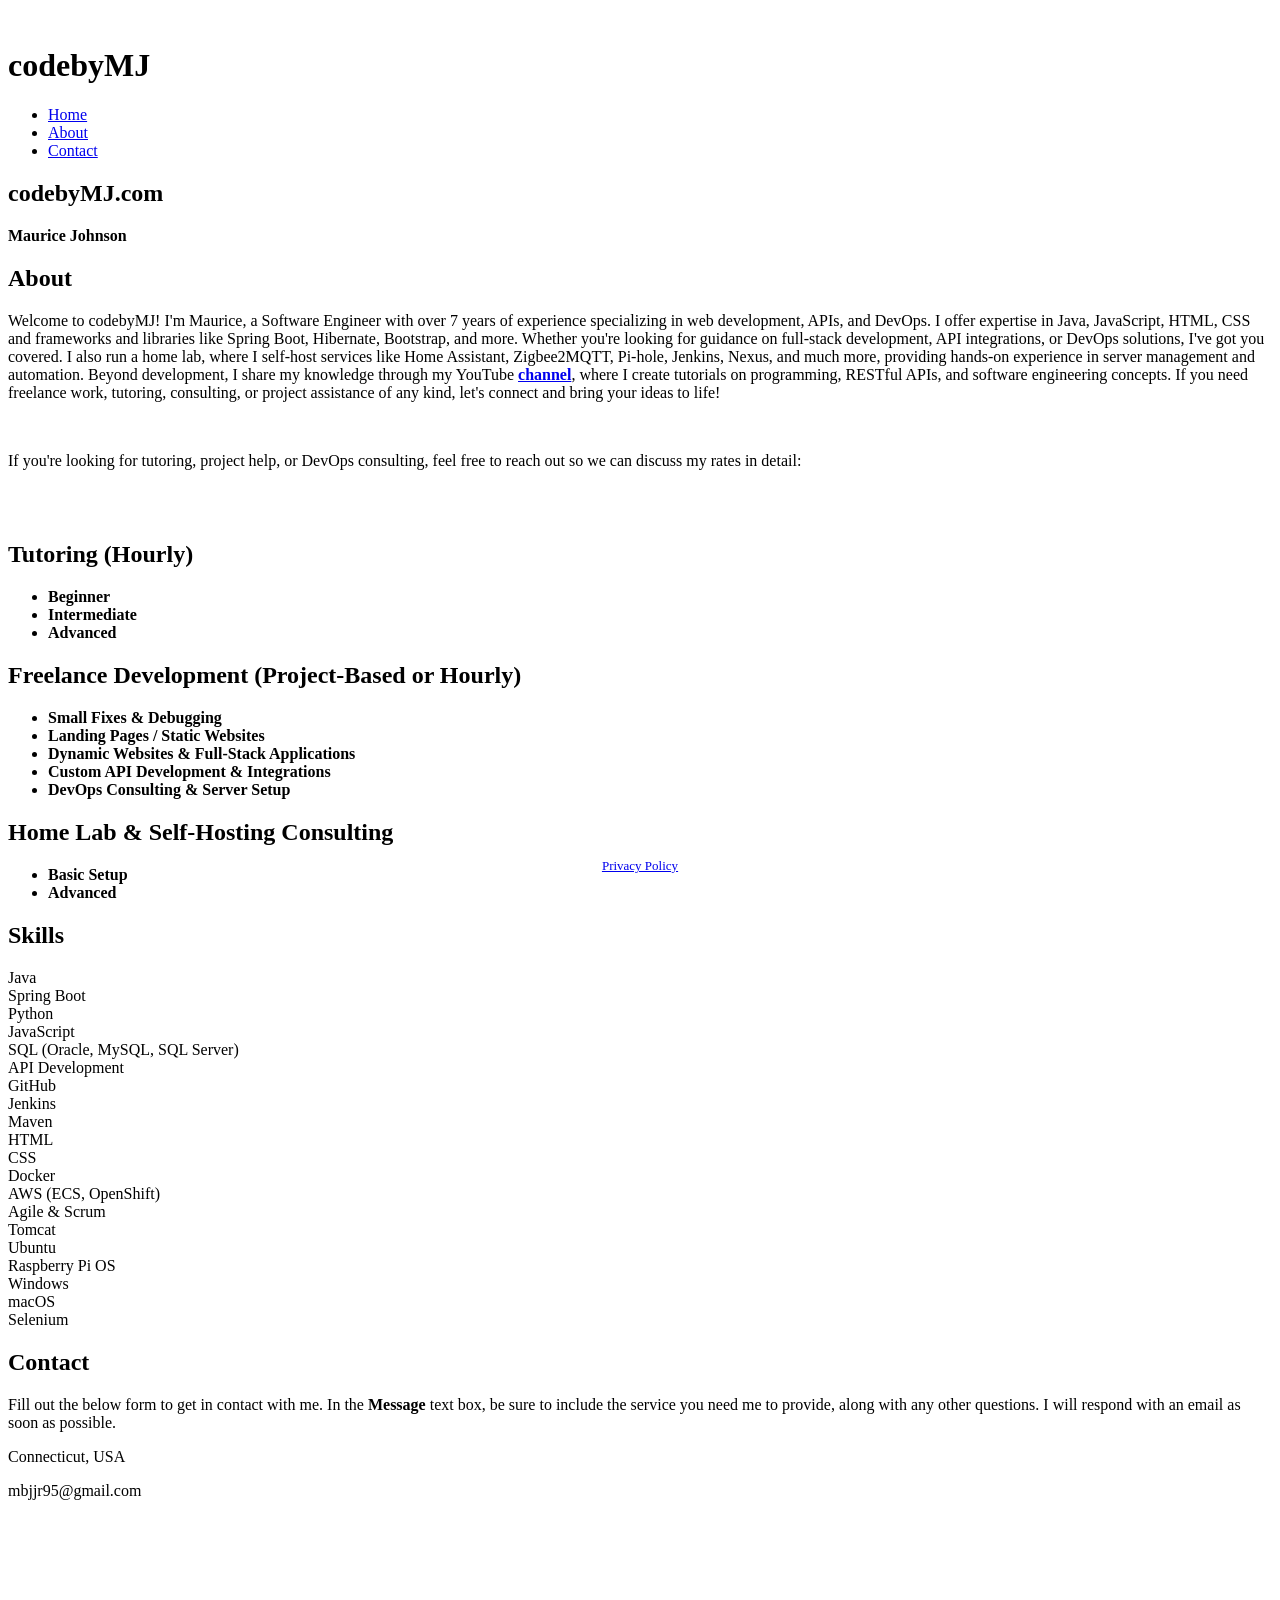
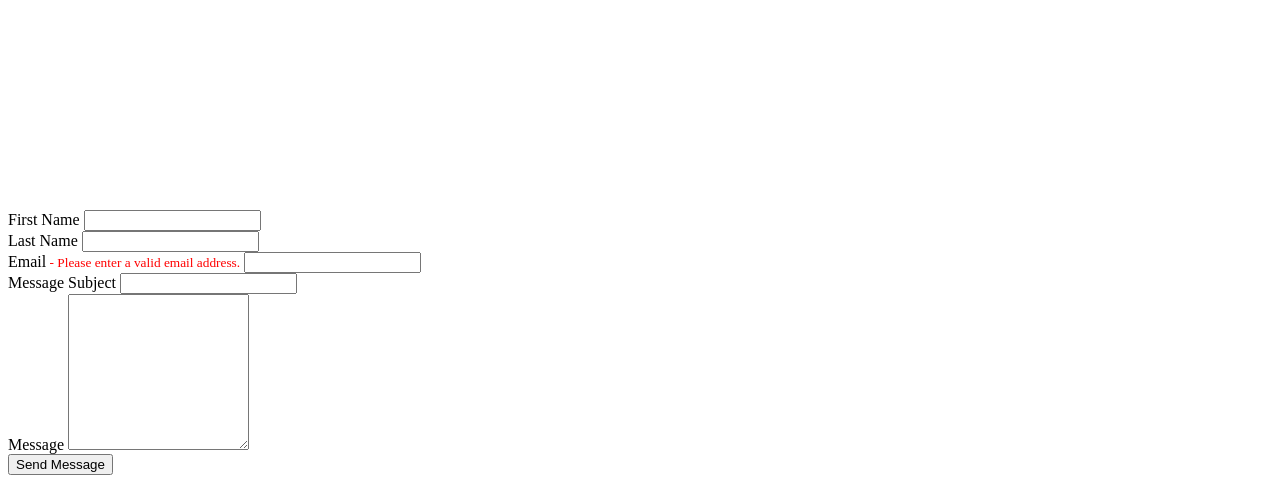
==== commit 7e9a78cb: "minor updates" ====
--- a/src/main/resources/templates/index.html
+++ b/src/main/resources/templates/index.html
@@ -49,7 +49,7 @@
 
       <div class="profile">
         <img th:src="@{/img/oval_photo.jpeg}" alt="" class="img-fluid rounded-circle">
-        <h1 class="text-light">Maurice Johnson</h1>
+        <h1 class="text-light">codebyMJ</h1>
         <div class="social-links mt-3 text-center">
           <a th:href="@{mailto:mbjjr95@gmail.com}" class="gmail" target="_blank"><i class="bi bi-google"></i></a>
           <a th:href="@{https://www.linkedin.com/in/mauricej95/}" target="_blank" class="linkedin"><i class="bx bxl-linkedin"></i></a>
@@ -85,7 +85,8 @@
   <!-- ======= Hero Section ======= -->
   <section id="hero" class="d-flex flex-column justify-content-center align-items-center">
     <div class="hero-container" data-aos="fade-in">
-      <h1>Maurice Johnson</h1>
+      <h1>codebyMJ.com</h1>
+      <p style="display: inline; font-weight: bold">Maurice Johnson</p>
       <p><span class="typed" data-typed-items="Developer, Software Engineer, Freelancer, Consultant, Tutor"></span></p>
     </div>
 
